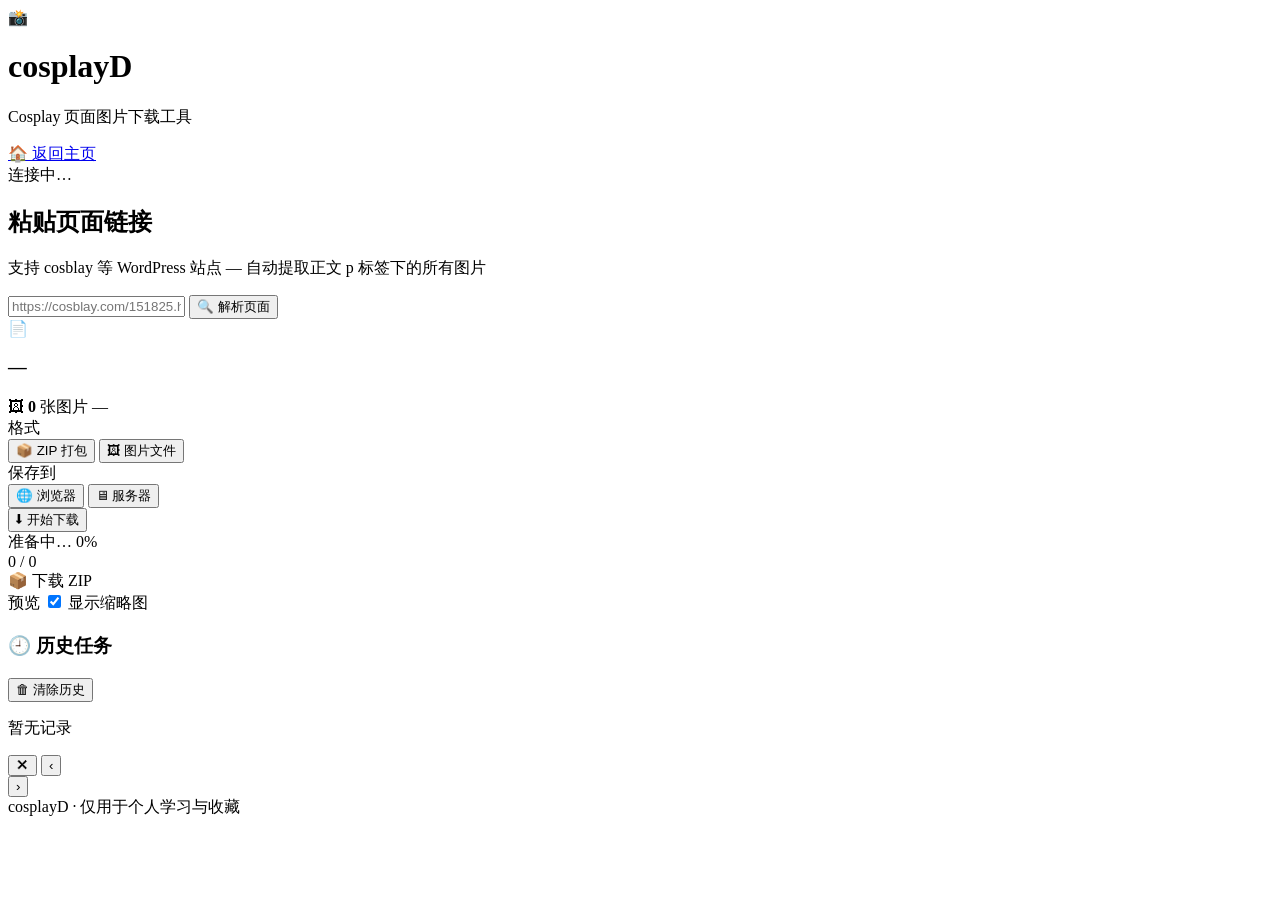
==== tools/cosplayd/frontend/index.html @ 5e76bf20 "v1.0" ====
<!DOCTYPE html>
<html lang="zh-CN">
<head>
<meta charset="UTF-8">
<meta name="viewport" content="width=device-width, initial-scale=1.0">
<title>cosplayD · Cosplay 图片下载工具</title>
<link rel="stylesheet" href="static/css/style.css?v=20260812">
<link rel="icon" href="data:image/svg+xml,<svg xmlns='http://www.w3.org/2000/svg' viewBox='0 0 100 100'><text y='.9em' font-size='90'>📸</text></svg>">
</head>
<body>
<div class="bg-glow"></div>
<div class="bg-glow glow2"></div>

<header class="topbar glass">
  <div class="logo">
    <span class="logo-ico">📸</span>
    <div>
      <h1>cosplay<span class="accent">D</span></h1>
      <p class="tagline">Cosplay 页面图片下载工具</p>
    </div>
  </div>
  <div class="header-actions">
    <a class="btn btn-ghost btn-sm" href="/">🏠 返回主页</a>
    <div class="server-status">
      <span class="dot" id="srvDot"></span>
      <span id="srvText">连接中…</span>
    </div>
  </div>
</header>

<main>
  <!-- 输入区 -->
  <section class="card glass hero">
    <h2>粘贴页面链接</h2>
    <p class="hint">支持 cosblay 等 WordPress 站点 — 自动提取正文 p 标签下的所有图片</p>
    <div class="input-row">
      <input type="url" id="urlInput" placeholder="https://cosblay.com/151825.html" spellcheck="false">
      <button id="parseBtn" class="btn btn-primary">🔍 解析页面</button>
    </div>
    <div id="parseStatus" class="status-line"></div>
  </section>

  <!-- 结果区 -->
  <section id="resultSection" class="card glass hidden">
    <div class="result-head">
      <div class="title-block">
        <span class="badge">📄</span>
        <h3 id="pageTitle">—</h3>
      </div>
      <div class="stat-pills">
        <span class="pill">🖼 <b id="statCount">0</b> 张图片</span>
        <span class="pill" id="statSize">—</span>
      </div>
    </div>

    <!-- 下载设置 -->
    <div class="settings">
      <div class="setting-group">
        <span class="set-label">格式</span>
        <div class="seg" id="fmtSeg">
          <button class="seg-btn active" data-fmt="zip">📦 ZIP 打包</button>
          <button class="seg-btn" data-fmt="files">🖼 图片文件</button>
        </div>
      </div>
      <div class="setting-group">
        <span class="set-label">保存到</span>
        <div class="seg" id="destSeg">
          <button class="seg-btn active" data-dest="browser">🌐 浏览器</button>
          <button class="seg-btn" data-dest="server">🖥 服务器</button>
        </div>
      </div>
      <button id="dlBtn" class="btn btn-primary btn-lg">⬇ 开始下载</button>
    </div>
    <div id="dlStatus" class="status-line"></div>

    <!-- 进度面板 -->
    <div id="progressPanel" class="progress-panel hidden">
      <div class="prog-head">
        <span id="progPhase">准备中…</span>
        <span id="progPct" class="prog-pct">0%</span>
      </div>
      <div class="prog-bar"><div id="progFill" class="prog-fill"></div></div>
      <div class="prog-meta">
        <span id="progDetail">0 / 0</span>
        <span id="progSpeed"></span>
        <span id="progElapsed"></span>
      </div>
      <div class="prog-errors hidden" id="progErrors"></div>
      <div class="prog-actions hidden" id="progActions">
        <a id="zipLink" class="btn btn-success" download>📦 下载 ZIP</a>
      </div>
    </div>

    <!-- 预览网格 -->
    <div class="grid-tools">
      <span>预览</span>
      <label class="chk"><input type="checkbox" id="showThumb" checked> 显示缩略图</label>
    </div>
    <div id="grid" class="grid"></div>
    <div id="gridCount" class="grid-count"></div>
  </section>

  <!-- 历史记录 -->
  <section class="card glass">
    <div class="result-head">
      <h3>🕘 历史任务</h3>
      <button class="btn btn-ghost btn-sm" id="historyClear">🗑 清除历史</button>
    </div>
    <div id="historyList" class="history-list"><p class="empty">暂无记录</p></div>
  </section>
</main>

<!-- 灯箱 -->
<div id="lightbox" class="lightbox hidden">
  <button class="lb-close" id="lbClose">✕</button>
  <button class="lb-nav lb-prev" id="lbPrev">‹</button>
  <img id="lbImg" alt="">
  <div class="lb-info"><span id="lbIdx"></span></div>
  <button class="lb-nav lb-next" id="lbNext">›</button>
</div>

<footer class="foot">cosplayD · 仅用于个人学习与收藏</footer>

<script src="static/js/app.js?v=20260812"></script>
</body>
</html>
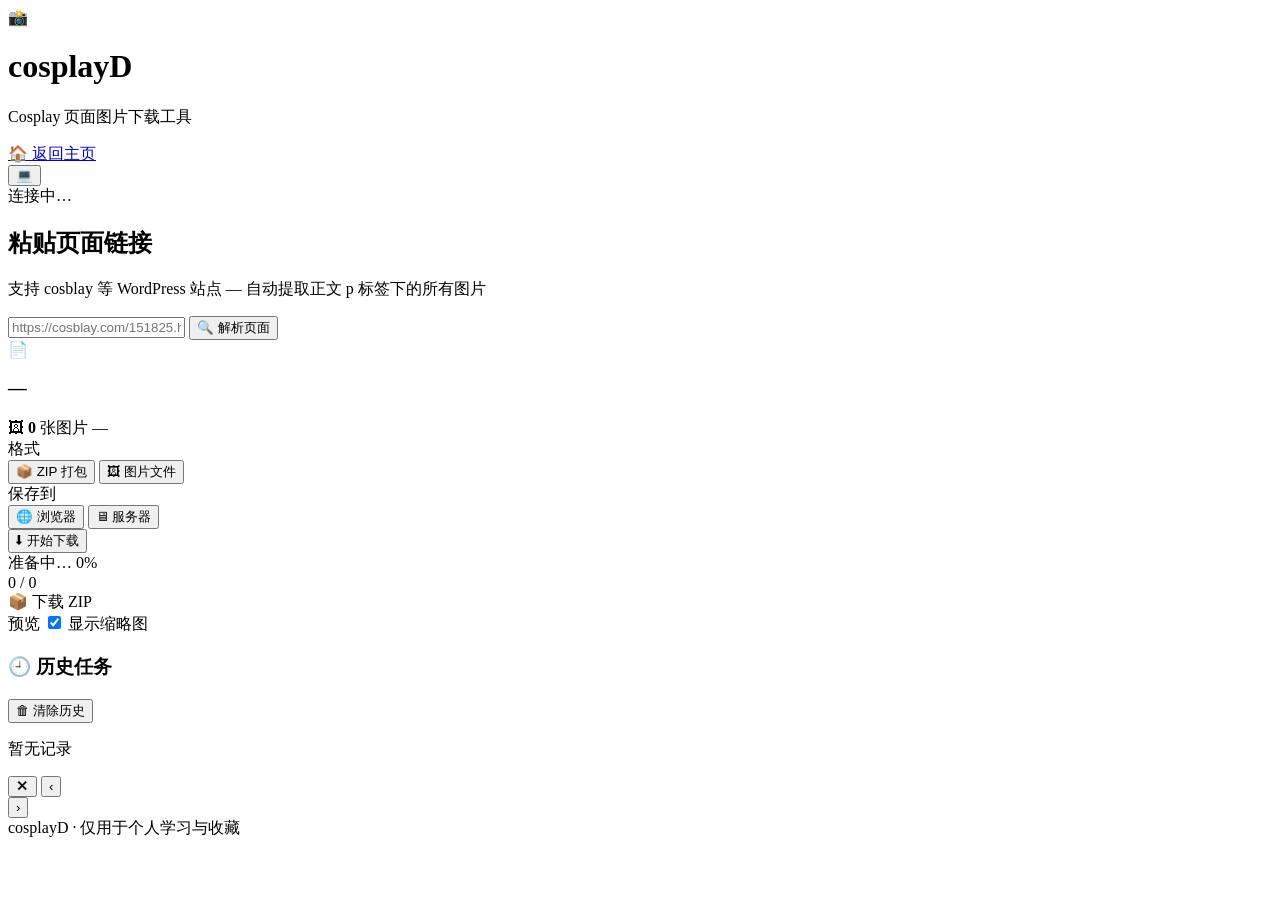
==== commit 0571041f: "v2.0" ====
--- a/tools/cosplayd/frontend/index.html
+++ b/tools/cosplayd/frontend/index.html
@@ -4,7 +4,16 @@
 <meta charset="UTF-8">
 <meta name="viewport" content="width=device-width, initial-scale=1.0">
 <title>cosplayD · Cosplay 图片下载工具</title>
-<link rel="stylesheet" href="static/css/style.css?v=20260812">
+<script>
+/* 主题: 防闪烁, 先于 CSS 生效 */
+(function(){
+  var t = "auto";
+  try { t = localStorage.getItem("dt-theme") || "auto"; } catch (e) {}
+  var dark = t === "dark" || (t === "auto" && window.matchMedia("(prefers-color-scheme: dark)").matches);
+  document.documentElement.dataset.theme = dark ? "dark" : "light";
+})();
+</script>
+<link rel="stylesheet" href="static/css/style.css?v=20260909">
 <link rel="icon" href="data:image/svg+xml,<svg xmlns='http://www.w3.org/2000/svg' viewBox='0 0 100 100'><text y='.9em' font-size='90'>📸</text></svg>">
 </head>
 <body>
@@ -21,6 +30,14 @@
   </div>
   <div class="header-actions">
     <a class="btn btn-ghost btn-sm" href="/">🏠 返回主页</a>
+    <div class="theme-wrap">
+      <button class="theme-btn" id="themeBtn" type="button" aria-label="切换主题" title="主题：跟随系统">💻</button>
+      <div class="theme-menu" id="themeMenu" hidden>
+        <button type="button" data-theme="auto">💻 跟随系统</button>
+        <button type="button" data-theme="light">☀️ 亮色</button>
+        <button type="button" data-theme="dark">🌙 暗色</button>
+      </div>
+    </div>
     <div class="server-status">
       <span class="dot" id="srvDot"></span>
       <span id="srvText">连接中…</span>
@@ -121,6 +138,7 @@
 
 <footer class="foot">cosplayD · 仅用于个人学习与收藏</footer>
 
+<script src="static/js/theme.js?v=20260909"></script>
 <script src="static/js/app.js?v=20260812"></script>
 </body>
 </html>
